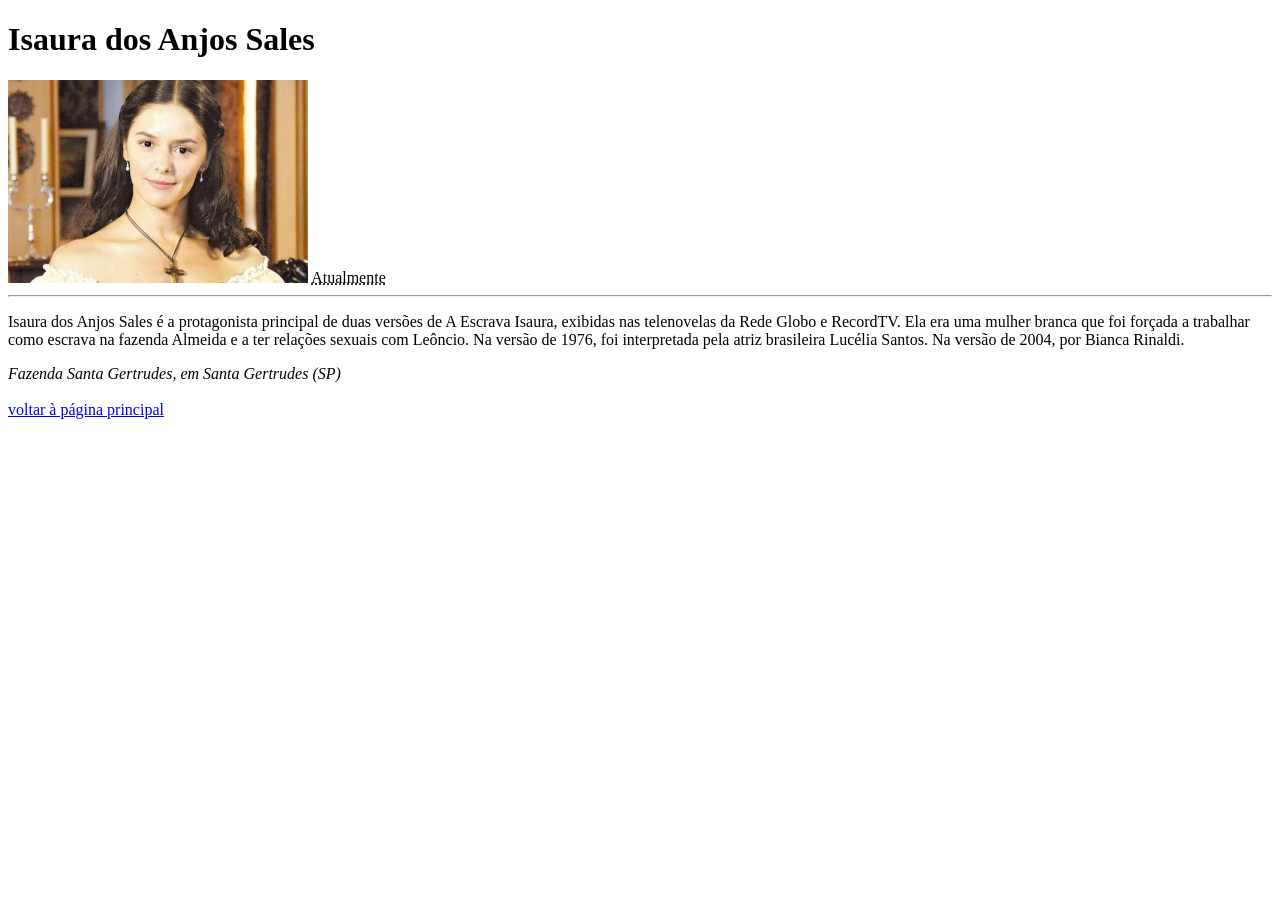
==== isaura.html @ 05fd7fb5 "commit inicial" ====
<!DOCTYPE html>
<html lang="PT-br">
<head>
   <meta charset="UTF-8">
    <meta name="viewport" content="width=device-width, initial-scale=1.0">
    <meta name="description" content="esse e meu primeiro projeto">
    <meta name="author" content="Filipa Silva">
    <title>Isaura</title>
</head>
<h1>
Isaura dos Anjos Sales
</h1>
 <img src="fotos/isaura_img.webp" title="Isaura na versão de 2004" width="300">
 <abbr title="Isaura na versão de 2004">Atualmente</abbr>                           
<hr>
<body>

<p>Isaura dos Anjos Sales é a protagonista principal de duas versões de A Escrava Isaura, exibidas nas telenovelas da Rede Globo e RecordTV. Ela era uma mulher branca que foi forçada a trabalhar como escrava na fazenda Almeida e a ter relações sexuais com Leôncio.
Na versão de 1976, foi interpretada pela atriz brasileira Lucélia Santos. Na versão de 2004, por Bianca Rinaldi.</p>

<address>Fazenda Santa Gertrudes, em Santa Gertrudes (SP)</address>
<br>

<a href="/index.html">voltar à página principal</a> <!-- voltar a página principal -->
<body>
</body>  



</html>
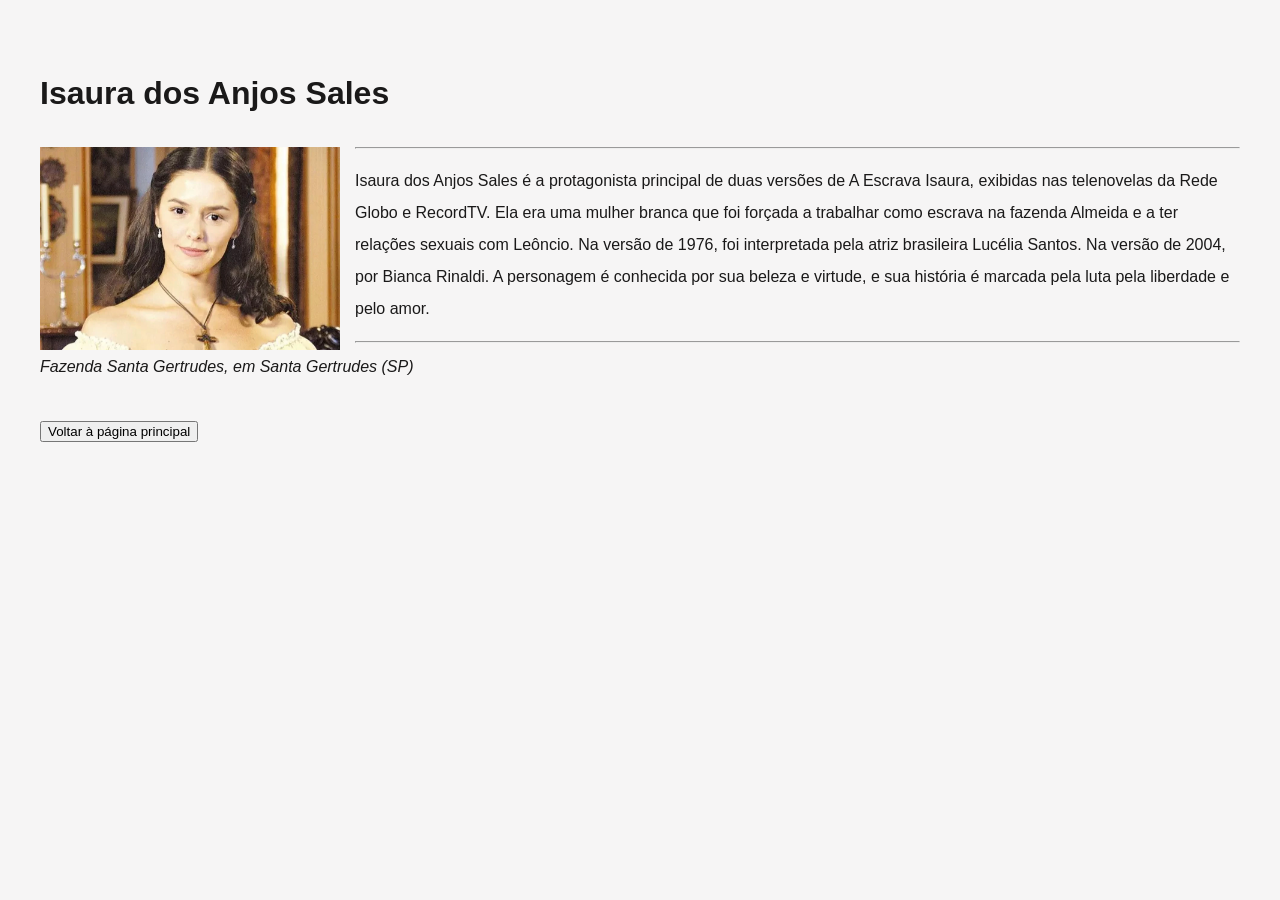
==== commit bf7c4e69: "css" ====
--- a/isaura.html
+++ b/isaura.html
@@ -6,22 +6,55 @@
     <meta name="description" content="esse e meu primeiro projeto">
     <meta name="author" content="Filipa Silva">
     <title>Isaura</title>
+    <style>
+        .foto{
+            display: block;
+            margin-left: auto;
+            margin-right: 15px;
+            float:left;
+        }
+        .about{
+
+            margin: 20px;
+            font-family: Arial, sans-serif;
+            line-height: 2.0;
+            color: #1a1919;
+            background-color: #f6f5f5;
+            padding: 20px;
+            border-radius: 8px;
+            box-shadow: 9 2px 4px rgba(241, 196, 196, 0.1);
+            padding: 20px;
+            float:left;
+        }
+
+    </style>
+
 </head>
 <h1>
 Isaura dos Anjos Sales
 </h1>
- <img src="fotos/isaura_img.webp" title="Isaura na versão de 2004" width="300">
- <abbr title="Isaura na versão de 2004">Atualmente</abbr>                           
+ <img class="foto" src="fotos/isaura_img.webp" title="Isaura na versão de 2004" width="300">
+ <abbr title="Isaura na versão de 2004"></abbr>
+                        
 <hr>
-<body>
+<body class="about">
+<div class> </div> 
+<p>Isaura dos Anjos Sales é a protagonista principal de duas versões de A Escrava Isaura, exibidas nas telenovelas da Rede Globo e RecordTV. Ela era uma mulher branca que foi forçada a trabalhar como escrava na fazenda Almeida e a ter relações sexuais com Leôncio.
+Na versão de 1976, foi interpretada pela atriz brasileira Lucélia Santos. Na versão de 2004, por Bianca Rinaldi.
+A personagem é conhecida por sua beleza e virtude, e sua história é marcada pela luta pela liberdade e pelo amor.
+</p>
+<hr>
 
-<p>Isaura dos Anjos Sales é a protagonista principal de duas versões de A Escrava Isaura, exibidas nas telenovelas da Rede Globo e RecordTV. Ela era uma mulher branca que foi forçada a trabalhar como escrava na fazenda Almeida e a ter relações sexuais com Leôncio.
-Na versão de 1976, foi interpretada pela atriz brasileira Lucélia Santos. Na versão de 2004, por Bianca Rinaldi.</p>
+
 
 <address>Fazenda Santa Gertrudes, em Santa Gertrudes (SP)</address>
 <br>
+<!-- botão voltar a página principal -->
+<a href="/index.html">
 
-<a href="/index.html">voltar à página principal</a> <!-- voltar a página principal -->
+    <button>Voltar à página principal</button> 
+
+</a> 
 <body>
 </body>  
 
